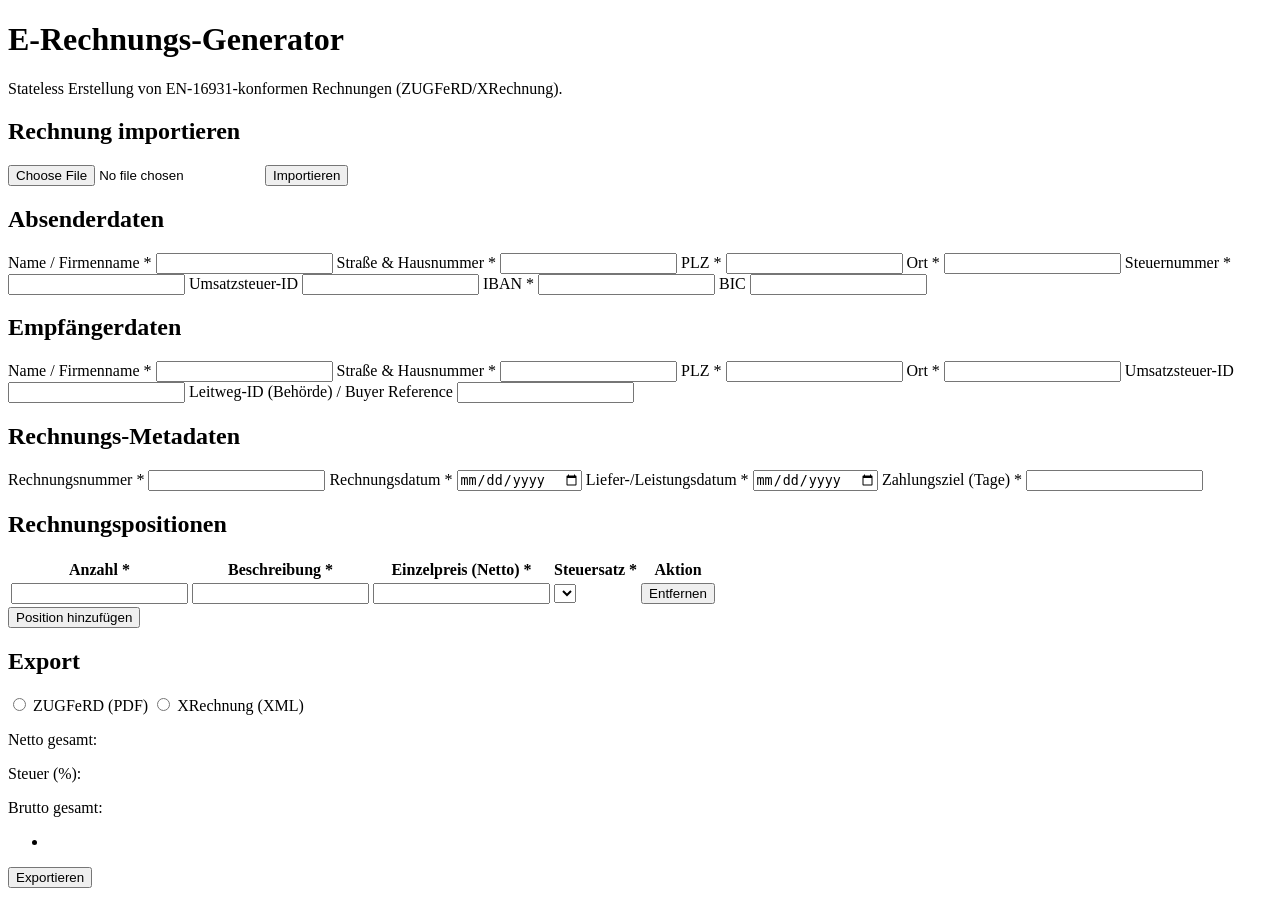
==== src/main/resources/templates/index.html @ 544d00b1 "init" ====
<!DOCTYPE html>
<html lang="de" xmlns:th="http://www.thymeleaf.org">
<head>
    <meta charset="UTF-8">
    <meta name="viewport" content="width=device-width, initial-scale=1.0">
    <title>E-Rechnungs-Generator</title>
    <link rel="stylesheet" th:href="@{/css/app.css}">
</head>
<body>
<main class="page">
    <header class="hero">
        <h1>E-Rechnungs-Generator</h1>
        <p>Stateless Erstellung von EN-16931-konformen Rechnungen (ZUGFeRD/XRechnung).</p>
    </header>

    <section class="card">
        <h2>Rechnung importieren</h2>
        <form th:action="@{/import}" method="post" enctype="multipart/form-data" class="inline-form">
            <input type="file" name="file" accept=".pdf,.xml" required>
            <button type="submit">Importieren</button>
        </form>
    </section>

    <section class="card" th:if="${errorMessage}">
        <p class="alert error" th:text="${errorMessage}"></p>
    </section>

    <section class="card" th:if="${successMessage}">
        <p class="alert success" th:text="${successMessage}"></p>
    </section>

    <section class="card">
        <form th:action="@{/export}" method="post" th:object="${invoiceFormData}">
            <h2>Absenderdaten</h2>
            <div class="grid two">
                <label>Name / Firmenname *
                    <input type="text" th:field="*{seller.name}" required>
                </label>
                <label>Straße &amp; Hausnummer *
                    <input type="text" th:field="*{seller.street}" required>
                </label>
                <label>PLZ *
                    <input type="text" th:field="*{seller.zip}" required>
                </label>
                <label>Ort *
                    <input type="text" th:field="*{seller.city}" required>
                </label>
                <label>Steuernummer *
                    <input type="text" th:field="*{seller.taxNumber}" required>
                </label>
                <label>Umsatzsteuer-ID
                    <input type="text" th:field="*{seller.vatId}">
                </label>
                <label>IBAN *
                    <input type="text" th:field="*{seller.iban}" required>
                </label>
                <label>BIC
                    <input type="text" th:field="*{seller.bic}">
                </label>
            </div>

            <h2>Empfängerdaten</h2>
            <div class="grid two">
                <label>Name / Firmenname *
                    <input type="text" th:field="*{buyer.name}" required>
                </label>
                <label>Straße &amp; Hausnummer *
                    <input type="text" th:field="*{buyer.street}" required>
                </label>
                <label>PLZ *
                    <input type="text" th:field="*{buyer.zip}" required>
                </label>
                <label>Ort *
                    <input type="text" th:field="*{buyer.city}" required>
                </label>
                <label>Umsatzsteuer-ID
                    <input type="text" th:field="*{buyer.vatId}">
                </label>
                <label>Leitweg-ID (Behörde) / Buyer Reference
                    <input type="text" th:field="*{buyer.buyerReference}">
                </label>
            </div>

            <h2>Rechnungs-Metadaten</h2>
            <div class="grid two">
                <label>Rechnungsnummer *
                    <input type="text" th:field="*{meta.invoiceNumber}" required>
                </label>
                <label>Rechnungsdatum *
                    <input type="date" th:field="*{meta.invoiceDate}" required>
                </label>
                <label>Liefer-/Leistungsdatum *
                    <input type="date" th:field="*{meta.serviceDate}" required>
                </label>
                <label>Zahlungsziel (Tage) *
                    <input type="number" min="1" th:field="*{meta.paymentTargetDays}" required>
                </label>
            </div>

            <h2>Rechnungspositionen</h2>
            <div class="table-wrap">
                <table id="items-table">
                    <thead>
                    <tr>
                        <th>Anzahl *</th>
                        <th>Beschreibung *</th>
                        <th>Einzelpreis (Netto) *</th>
                        <th>Steuersatz *</th>
                        <th>Aktion</th>
                    </tr>
                    </thead>
                    <tbody id="items-body">
                    <tr th:each="item, iter : *{items}" class="item-row">
                        <td><input type="number" min="0.0001" step="0.0001" th:field="*{items[__${iter.index}__].quantity}" required></td>
                        <td><input type="text" th:field="*{items[__${iter.index}__].description}" required></td>
                        <td><input type="number" min="0" step="0.01" th:field="*{items[__${iter.index}__].unitPriceNet}" required></td>
                        <td>
                            <select th:field="*{items[__${iter.index}__].vatRate}" required>
                                <option th:each="rate : ${vatRates}" th:value="${rate}" th:text="${rate.label()}"></option>
                            </select>
                        </td>
                        <td><button type="button" class="danger remove-row">Entfernen</button></td>
                    </tr>
                    </tbody>
                </table>
            </div>

            <button type="button" id="add-row">Position hinzufügen</button>

            <h2>Export</h2>
            <div class="formats">
                <label>
                    <input type="radio" th:field="*{exportFormat}" value="ZUGFERD_PDF">
                    ZUGFeRD (PDF)
                </label>
                <label>
                    <input type="radio" th:field="*{exportFormat}" value="XRECHNUNG_XML">
                    XRechnung (XML)
                </label>
            </div>

            <div class="totals">
                <p>Netto gesamt: <strong id="net-total-value" th:text="${#numbers.formatDecimal(totals.netTotal, 1, 2)} + ' EUR'"></strong></p>
                <div id="tax-summary-lines">
                    <p th:each="tax : ${totals.taxSummaries}">
                        Steuer (<span th:text="${#numbers.formatDecimal(tax.taxRate, 1, 2)}"></span>%):
                        <strong th:text="${#numbers.formatDecimal(tax.taxAmount, 1, 2)} + ' EUR'"></strong>
                    </p>
                </div>
                <p>Brutto gesamt: <strong id="gross-total-value" th:text="${#numbers.formatDecimal(totals.grossTotal, 1, 2)} + ' EUR'"></strong></p>
            </div>

            <ul class="errors" th:if="${#fields.hasAnyErrors()}">
                <li th:each="err : ${#fields.errors('*')}" th:text="${err}"></li>
            </ul>

            <button type="submit" class="primary">Exportieren</button>
        </form>
    </section>
</main>

<template id="item-row-template">
    <tr class="item-row">
        <td><input type="number" min="0.0001" step="0.0001" name="items[__INDEX__].quantity" required></td>
        <td><input type="text" name="items[__INDEX__].description" required></td>
        <td><input type="number" min="0" step="0.01" name="items[__INDEX__].unitPriceNet" required></td>
        <td>
            <select name="items[__INDEX__].vatRate" required>
                <option th:each="rate : ${vatRates}" th:value="${rate}" th:text="${rate.label()}"></option>
            </select>
        </td>
        <td><button type="button" class="danger remove-row">Entfernen</button></td>
    </tr>
</template>

<script th:src="@{/js/items.js}"></script>
</body>
</html>
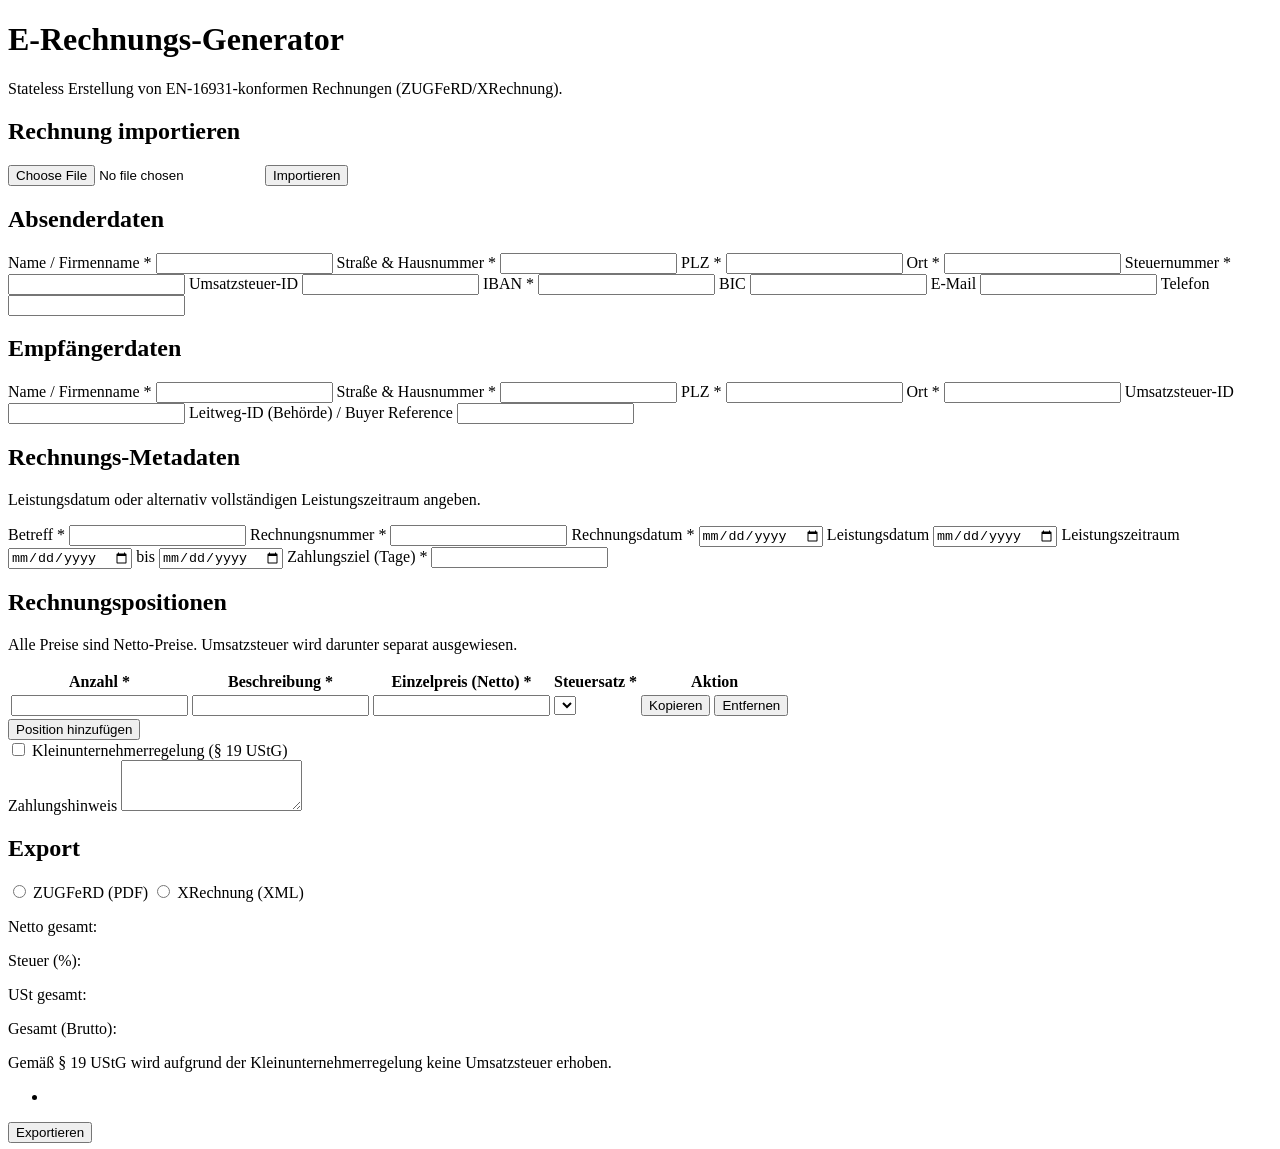
==== commit aefb1726: "Improve invoice workflow and PDF output for freelancer use" ====
--- a/src/main/resources/templates/index.html
+++ b/src/main/resources/templates/index.html
@@ -15,13 +15,13 @@
 
     <section class="card">
         <h2>Rechnung importieren</h2>
-        <form th:action="@{/import}" method="post" enctype="multipart/form-data" class="inline-form">
-            <input type="file" name="file" accept=".pdf,.xml" required>
+        <form id="import-form" th:action="@{/import}" method="post" enctype="multipart/form-data" class="inline-form">
+            <input id="import-file-input" type="file" name="file" accept=".pdf,.xml" required>
             <button type="submit">Importieren</button>
         </form>
     </section>
 
-    <section class="card" th:if="${errorMessage}">
+    <section class="card" th:if="${errorMessage}" id="error-alert-section">
         <p class="alert error" th:text="${errorMessage}"></p>
     </section>
 
@@ -30,7 +30,7 @@
     </section>
 
     <section class="card">
-        <form th:action="@{/export}" method="post" th:object="${invoiceFormData}">
+        <form id="export-form" th:action="@{/export}" method="post" th:object="${invoiceFormData}">
             <h2>Absenderdaten</h2>
             <div class="grid two">
                 <label>Name / Firmenname *
@@ -57,6 +57,12 @@
                 <label>BIC
                     <input type="text" th:field="*{seller.bic}">
                 </label>
+                <label>E-Mail
+                    <input type="email" th:field="*{seller.email}">
+                </label>
+                <label>Telefon
+                    <input type="text" th:field="*{seller.phone}">
+                </label>
             </div>
 
             <h2>Empfängerdaten</h2>
@@ -82,15 +88,26 @@
             </div>
 
             <h2>Rechnungs-Metadaten</h2>
+            <p>Leistungsdatum oder alternativ vollständigen Leistungszeitraum angeben.</p>
             <div class="grid two">
+                <label>Betreff *
+                    <input type="text" th:field="*{meta.subject}" required>
+                </label>
                 <label>Rechnungsnummer *
                     <input type="text" th:field="*{meta.invoiceNumber}" required>
                 </label>
                 <label>Rechnungsdatum *
                     <input type="date" th:field="*{meta.invoiceDate}" required>
                 </label>
-                <label>Liefer-/Leistungsdatum *
-                    <input type="date" th:field="*{meta.serviceDate}" required>
+                <label>Leistungsdatum
+                    <input type="date" th:field="*{meta.serviceDate}">
+                </label>
+                <label class="period-row">Leistungszeitraum
+                    <span class="period-inputs">
+                        <input type="date" th:field="*{meta.servicePeriodStart}">
+                        <span>bis</span>
+                        <input type="date" th:field="*{meta.servicePeriodEnd}">
+                    </span>
                 </label>
                 <label>Zahlungsziel (Tage) *
                     <input type="number" min="1" th:field="*{meta.paymentTargetDays}" required>
@@ -98,6 +115,7 @@
             </div>
 
             <h2>Rechnungspositionen</h2>
+            <p>Alle Preise sind Netto-Preise. Umsatzsteuer wird darunter separat ausgewiesen.</p>
             <div class="table-wrap">
                 <table id="items-table">
                     <thead>
@@ -111,7 +129,7 @@
                     </thead>
                     <tbody id="items-body">
                     <tr th:each="item, iter : *{items}" class="item-row">
-                        <td><input type="number" min="0.0001" step="0.0001" th:field="*{items[__${iter.index}__].quantity}" required></td>
+                        <td><input type="number" min="0.01" step="0.01" th:field="*{items[__${iter.index}__].quantity}" required></td>
                         <td><input type="text" th:field="*{items[__${iter.index}__].description}" required></td>
                         <td><input type="number" min="0" step="0.01" th:field="*{items[__${iter.index}__].unitPriceNet}" required></td>
                         <td>
@@ -119,13 +137,27 @@
                                 <option th:each="rate : ${vatRates}" th:value="${rate}" th:text="${rate.label()}"></option>
                             </select>
                         </td>
-                        <td><button type="button" class="danger remove-row">Entfernen</button></td>
+                        <td class="actions-cell">
+                            <button type="button" class="copy-row">Kopieren</button>
+                            <button type="button" class="danger remove-row">Entfernen</button>
+                        </td>
                     </tr>
                     </tbody>
                 </table>
             </div>
 
             <button type="button" id="add-row">Position hinzufügen</button>
+
+            <div class="option-block">
+                <label class="check-label">
+                    <input type="checkbox" th:field="*{smallBusinessRegulation}" id="small-business-checkbox">
+                    Kleinunternehmerregelung (§ 19 UStG)
+                </label>
+            </div>
+
+            <label>Zahlungshinweis
+                <textarea th:field="*{paymentInstructionText}" rows="3"></textarea>
+            </label>
 
             <h2>Export</h2>
             <div class="formats">
@@ -140,17 +172,19 @@
             </div>
 
             <div class="totals">
-                <p>Netto gesamt: <strong id="net-total-value" th:text="${#numbers.formatDecimal(totals.netTotal, 1, 2)} + ' EUR'"></strong></p>
+                <p><span id="net-total-label">Netto gesamt:</span> <strong id="net-total-value" th:text="${#numbers.formatDecimal(totals.netTotal, 1, 2)} + ' EUR'"></strong></p>
                 <div id="tax-summary-lines">
                     <p th:each="tax : ${totals.taxSummaries}">
                         Steuer (<span th:text="${#numbers.formatDecimal(tax.taxRate, 1, 2)}"></span>%):
                         <strong th:text="${#numbers.formatDecimal(tax.taxAmount, 1, 2)} + ' EUR'"></strong>
                     </p>
                 </div>
-                <p>Brutto gesamt: <strong id="gross-total-value" th:text="${#numbers.formatDecimal(totals.grossTotal, 1, 2)} + ' EUR'"></strong></p>
-            </div>
-
-            <ul class="errors" th:if="${#fields.hasAnyErrors()}">
+                <p id="tax-total-line">USt gesamt: <strong id="tax-total-value" th:text="${#numbers.formatDecimal(totals.taxTotal, 1, 2)} + ' EUR'"></strong></p>
+                <p><span id="gross-total-label">Gesamt (Brutto):</span> <strong id="gross-total-value" th:text="${#numbers.formatDecimal(totals.grossTotal, 1, 2)} + ' EUR'"></strong></p>
+                <p id="small-business-note" th:if="*{smallBusinessRegulation}">Gemäß § 19 UStG wird aufgrund der Kleinunternehmerregelung keine Umsatzsteuer erhoben.</p>
+            </div>
+
+            <ul class="errors" id="validation-errors" th:if="${#fields.hasAnyErrors()}">
                 <li th:each="err : ${#fields.errors('*')}" th:text="${err}"></li>
             </ul>
 
@@ -161,7 +195,7 @@
 
 <template id="item-row-template">
     <tr class="item-row">
-        <td><input type="number" min="0.0001" step="0.0001" name="items[__INDEX__].quantity" required></td>
+        <td><input type="number" min="0.01" step="0.01" name="items[__INDEX__].quantity" required></td>
         <td><input type="text" name="items[__INDEX__].description" required></td>
         <td><input type="number" min="0" step="0.01" name="items[__INDEX__].unitPriceNet" required></td>
         <td>
@@ -169,10 +203,15 @@
                 <option th:each="rate : ${vatRates}" th:value="${rate}" th:text="${rate.label()}"></option>
             </select>
         </td>
-        <td><button type="button" class="danger remove-row">Entfernen</button></td>
+        <td class="actions-cell">
+            <button type="button" class="copy-row">Kopieren</button>
+            <button type="button" class="danger remove-row">Entfernen</button>
+        </td>
     </tr>
 </template>
 
 <script th:src="@{/js/items.js}"></script>
+<script th:src="@{/js/import.js}"></script>
+<script th:src="@{/js/export.js}"></script>
 </body>
 </html>
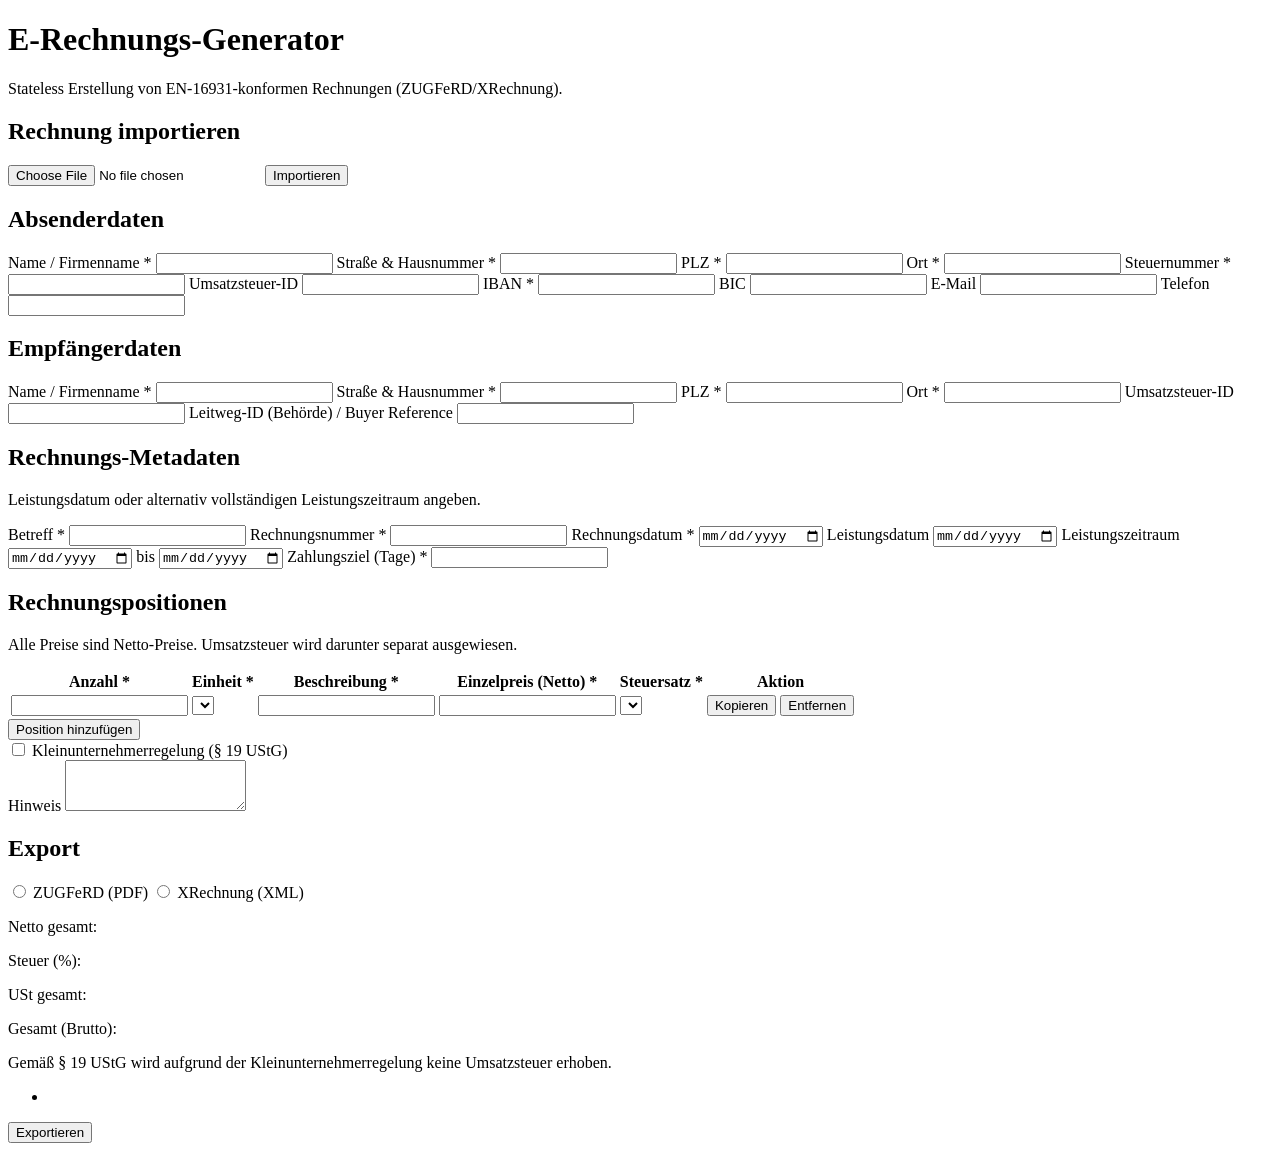
==== commit 42eb472b: "Refine invoice PDF layout and add unit-aware line items" ====
--- a/src/main/resources/templates/index.html
+++ b/src/main/resources/templates/index.html
@@ -121,6 +121,7 @@
                     <thead>
                     <tr>
                         <th>Anzahl *</th>
+                        <th>Einheit *</th>
                         <th>Beschreibung *</th>
                         <th>Einzelpreis (Netto) *</th>
                         <th>Steuersatz *</th>
@@ -130,6 +131,11 @@
                     <tbody id="items-body">
                     <tr th:each="item, iter : *{items}" class="item-row">
                         <td><input type="number" min="0.01" step="0.01" th:field="*{items[__${iter.index}__].quantity}" required></td>
+                        <td>
+                            <select th:field="*{items[__${iter.index}__].unit}" required>
+                                <option th:each="unit : ${lineUnits}" th:value="${unit}" th:text="${unit.label()}"></option>
+                            </select>
+                        </td>
                         <td><input type="text" th:field="*{items[__${iter.index}__].description}" required></td>
                         <td><input type="number" min="0" step="0.01" th:field="*{items[__${iter.index}__].unitPriceNet}" required></td>
                         <td>
@@ -155,7 +161,7 @@
                 </label>
             </div>
 
-            <label>Zahlungshinweis
+            <label>Hinweis
                 <textarea th:field="*{paymentInstructionText}" rows="3"></textarea>
             </label>
 
@@ -196,6 +202,11 @@
 <template id="item-row-template">
     <tr class="item-row">
         <td><input type="number" min="0.01" step="0.01" name="items[__INDEX__].quantity" required></td>
+        <td>
+            <select name="items[__INDEX__].unit" required>
+                <option th:each="unit : ${lineUnits}" th:value="${unit}" th:text="${unit.label()}"></option>
+            </select>
+        </td>
         <td><input type="text" name="items[__INDEX__].description" required></td>
         <td><input type="number" min="0" step="0.01" name="items[__INDEX__].unitPriceNet" required></td>
         <td>
